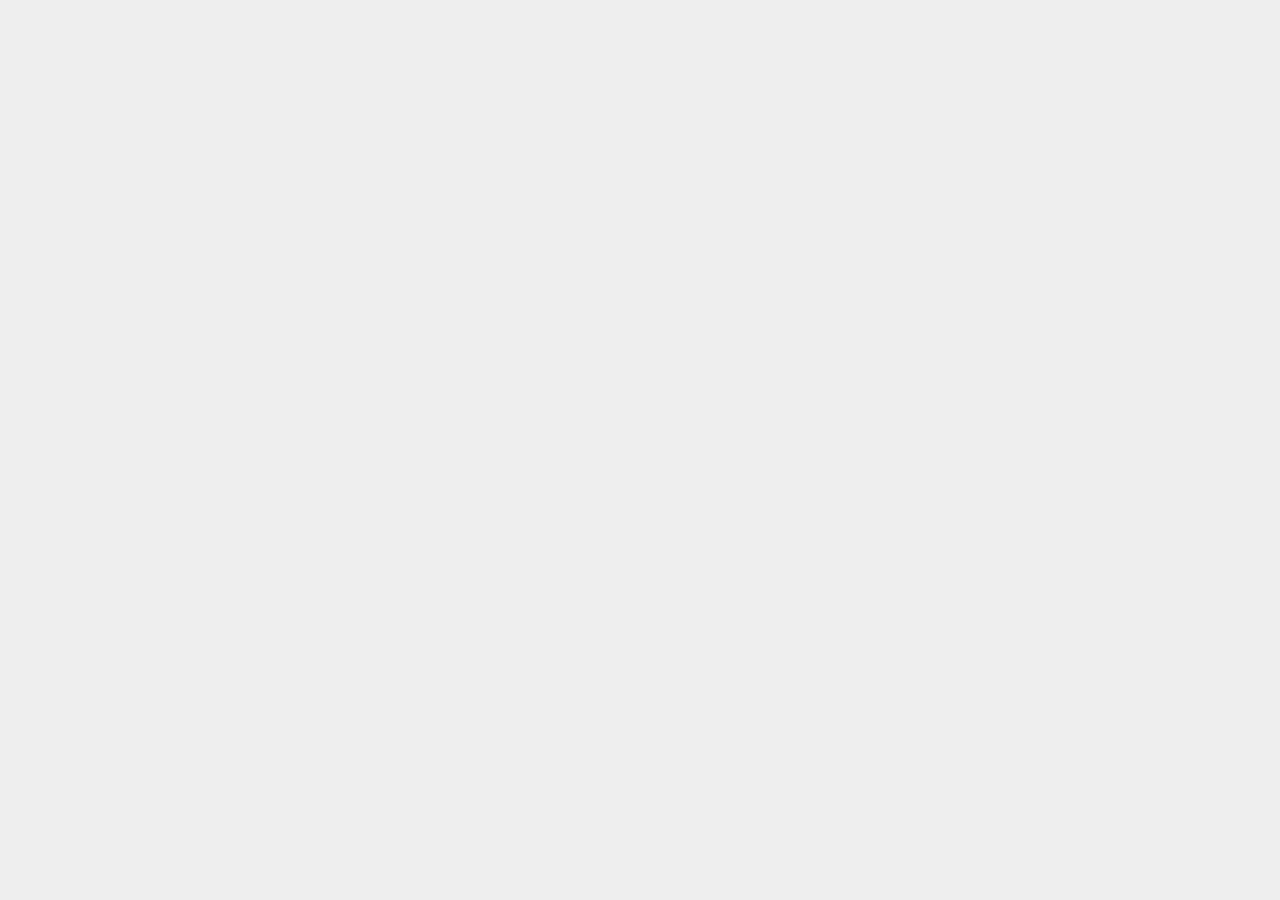
==== pages/home.html @ b1129e28 "First commit on main" ====
<!DOCTYPE html>
<html lang="en">
<head>
    <link rel="stylesheet" href="/css/home_styles.css">
    <script src="/js/main.js" defer></script>
</head>
<body>

<link href="https://fonts.googleapis.com/css?family=Red+Hat+Display:400,500,700,900&amp;display=swap" rel="stylesheet">
<audio id="scrollSound" src="/assets/audio/sound_switch.mp3"></audio>

<div class="picker-popup">
    <div class="selector">
        <div class="column">
            <div class="before"></div>
            <div class="option">
                <span class="pill red">GK - No Info / Go Away</span>
            </div>
            <div class="option">
                <span class="pill yellow">DM - Face to Name</span>
            </div>
            <div class="option">
                <span class="pill blue">GK - LOA & Bill</span>
            </div>
            <div class="option">
                <span class="pill green">DM - Pre-close</span>
            </div>
            <div class="option">
                <span class="pill grey">Business Shut Down</span>
            </div>
            <div class="after"></div>
        </div>
    </div>

</div>


</body>
</html>
---- css/home_styles.css ----
html {
    font-family: "Red Hat Display";
    --prefers-color-scheme: "light";
    --padding: 200px;
    --border-width: 20px;
    --background-color: #eee;
    --background-2-color: #fff;
    --color: #000;
    --color-2: #666;
    --border-color: #ddd;
    --blue: #2d7ff9;
    --lightblue: #18bfff;
    --teal: #20d9d2;
    --green: #20c933;
    --yellow: #fcb400;
    --orange: #ff6f2c;
    --red: #f82b60;
    --pink: #ff08c2;
    --purple: #8b46ff;
    --grey: #444;
    --safe-area-inset-top: 0px;
    --safe-area-inset-right: 0px;
    --safe-area-inset-bottom: 0px;
    --safe-area-inset-left: 0px;
    --safe-area-inset-top: constant(safe-area-inset-top);
    --safe-area-inset-right: constant(safe-area-inset-right);
    --safe-area-inset-bottom: constant(safe-area-inset-bottom);
    --safe-area-inset-left: constant(safe-area-inset-left);
    --safe-area-inset-top: env(safe-area-inset-top);
    --safe-area-inset-right: env(safe-area-inset-right);
    --safe-area-inset-bottom: env(safe-area-inset-bottom);
    --safe-area-inset-left: env(safe-area-inset-left);
    background-color: var(--background-color);
}


@media (prefers-color-scheme: dark) {
    html {
        --prefers-color-scheme: "dark";
        --background-color: #222;
        --background-2-color: #000;
        --color: #fff;
        --color-2: #9a9a9a;
        --border-color: #333;
    }
}

@-webkit-keyframes picker-from-bottom {
    0% {
        -moz-transform: translateY(100%);
        -o-transform: translateY(100%);
        -webkit-transform: translateY(100%);
        transform: translateY(100%);
    }
    100% {
        -moz-transform: translateY(0);
        -o-transform: translateY(0);
        -webkit-transform: translateY(0);
        transform: translateY(0);
    }
}
@-moz-keyframes picker-from-bottom {
    0% {
        -moz-transform: translateY(100%);
        -o-transform: translateY(100%);
        -webkit-transform: translateY(100%);
        transform: translateY(100%);
    }
    100% {
        -moz-transform: translateY(0);
        -o-transform: translateY(0);
        -webkit-transform: translateY(0);
        transform: translateY(0);
    }
}
@-o-keyframes picker-from-bottom {
    0% {
        -moz-transform: translateY(100%);
        -o-transform: translateY(100%);
        -webkit-transform: translateY(100%);
        transform: translateY(100%);
    }
    100% {
        -moz-transform: translateY(0);
        -o-transform: translateY(0);
        -webkit-transform: translateY(0);
        transform: translateY(0);
    }
}
@keyframes picker-from-bottom {
    0% {
        -moz-transform: translateY(100%);
        -o-transform: translateY(100%);
        -webkit-transform: translateY(100%);
        transform: translateY(100%);
    }
    100% {
        -moz-transform: translateY(0);
        -o-transform: translateY(0);
        -webkit-transform: translateY(0);
        transform: translateY(0);
    }
}
@-webkit-keyframes picker-to-bottom {
    0% {
        -moz-transform: translateY(0);
        -o-transform: translateY(0);
        -webkit-transform: translateY(0);
        transform: translateY(0);
    }
    100% {
        -moz-transform: translateY(100%);
        -o-transform: translateY(100%);
        -webkit-transform: translateY(100%);
        transform: translateY(100%);
    }
}
@-moz-keyframes picker-to-bottom {
    0% {
        -moz-transform: translateY(0);
        -o-transform: translateY(0);
        -webkit-transform: translateY(0);
        transform: translateY(0);
    }
    100% {
        -moz-transform: translateY(100%);
        -o-transform: translateY(100%);
        -webkit-transform: translateY(100%);
        transform: translateY(100%);
    }
}
@-o-keyframes picker-to-bottom {
    0% {
        -moz-transform: translateY(0);
        -o-transform: translateY(0);
        -webkit-transform: translateY(0);
        transform: translateY(0);
    }
    100% {
        -moz-transform: translateY(100%);
        -o-transform: translateY(100%);
        -webkit-transform: translateY(100%);
        transform: translateY(100%);
    }
}
@keyframes picker-to-bottom {
    0% {
        -moz-transform: translateY(0);
        -o-transform: translateY(0);
        -webkit-transform: translateY(0);
        transform: translateY(0);
    }
    100% {
        -moz-transform: translateY(100%);
        -o-transform: translateY(100%);
        -webkit-transform: translateY(100%);
        transform: translateY(100%);
    }
}
@-webkit-keyframes fade-in {
    0% {
        opacity: 0;
    }
    100% {
        opacity: 1;
    }
}
@-moz-keyframes fade-in {
    0% {
        opacity: 0;
    }
    100% {
        opacity: 1;
    }
}
@-o-keyframes fade-in {
    0% {
        opacity: 0;
    }
    100% {
        opacity: 1;
    }
}
@keyframes fade-in {
    0% {
        opacity: 0;
    }
    100% {
        opacity: 1;
    }
}
@-webkit-keyframes fade-out {
    0% {
        opacity: 1;
    }
    100% {
        opacity: 0;
    }
}
@-moz-keyframes fade-out {
    0% {
        opacity: 1;
    }
    100% {
        opacity: 0;
    }
}
@-o-keyframes fade-out {
    0% {
        opacity: 1;
    }
    100% {
        opacity: 0;
    }
}
@keyframes fade-out {
    0% {
        opacity: 1;
    }
    100% {
        opacity: 0;
    }
}
@keyframes fade-in-opacity {
    from {
        opacity: 0;
        background-color: rgba(0, 0, 0, 1);
    }
    to {
        opacity: 1;
        background-color: rgba(0, 0, 0, 0.5);
    }
}

@keyframes fade-out-opacity {
    from {
        opacity: 1;
        background-color: rgba(0, 0, 0, 0.5);
    }
    to {
        opacity: 0;
        background-color: rgba(0, 0, 0, 1);
    }
}

.picker-popup {
    z-index: 20;
    position: fixed;
    top: 0;
    left: 0;
    right: 0;
    /* bottom: 0; */
    height: 100vh; /* 让picker-popup全屏 */
    background-color: rgba(0, 0, 0, 0.2);
    --option-height: 400px;
    --toolbar-height: 0px;
    --popup-height: 100vh;
    background-color: rgba(0, 0, 0, 1); /* 初始全黑 */
    opacity: 0; /* 初始透明 */
    animation: fade-in-opacity 3s forwards;
}
.picker-popup .selector {
    position: absolute;
    justify-content: center; /* 水平居中 */
    align-items: center; /* 垂直居中 */
    position: absolute; /* 使用绝对定位 */
    left: 0;
    height: 100%; /* 让selector填满picker-popup */
    right: 0;
    bottom: 0;
height: calc(var(--popup-height) + var(--safe-area-inset-bottom));
    display: -webkit-box;
    display: -moz-box;
    display: -ms-flexbox;
    display: -webkit-flex;
    display: flex;
    flex-direction: column;
    padding: 0;
    background-color: var(--background-2-color);
    box-sizing: border-box;



}
.picker-popup .selector .toolbar {
    position: absolute;
    height: var(--toolbar-height);
    width: min(100vw, calc(100vh * (768 / 1024)));
    top: 0;
    left: 0;
    background-color: var(--background-color);
    box-sizing: border-box;
    display: -webkit-box;
    display: -moz-box;
    display: -ms-flexbox;
    display: -webkit-flex;
    display: flex;
    align-items: center;
    justify-content: center;
    font-size: 14px;
}
.picker-popup .selector .toolbar .left {
    position: absolute;
left: calc(var(--safe-area-inset-left) + 8px);
    color: var(--blue);
    cursor: pointer;
}
.picker-popup .selector .toolbar .center {
    font-weight: 600;
    color: var(--color);
}
.picker-popup .selector .toolbar .right {
    position: absolute;
right: calc(var(--safe-area-inset-right) + 8px);
    color: var(--blue);
    font-weight: 600;
    cursor: pointer;
}
.picker-popup .selector .toolbar .disabled {
    display: none;
}
.picker-popup .selector .peek-top, .picker-popup .selector .peek-bottom {
    position: absolute;
    left: 0;
    width: min(100vw, calc(100vh * (768 / 1024)));
height: calc( var(--popup-height) / 2 - var(--option-height) / 2 - var(--toolbar-height) / 2 );
    box-sizing: border-box;
    pointer-events: none;
    background-color: var(--background-2-color);
    opacity: 0.6;
}
.picker-popup .selector .peek-top.peek-top, .picker-popup .selector .peek-bottom.peek-top {
    top: var(--toolbar-height);
    border-bottom: var(--border-color) 1px solid;
}
.picker-popup .selector .peek-top.peek-bottom, .picker-popup .selector .peek-bottom.peek-bottom {
    bottom: var(--safe-area-inset-bottom);
    border-top: var(--border-color) 1px solid;
}
.picker-popup .selector .column {
    width: min(100vw, calc(100vh * (768 / 1024)));
 height: calc(var(--popup-height) - var(--safe-area-inset-bottom) - var(--toolbar-height));
    display: -webkit-box;
    display: -moz-box;
    display: -ms-flexbox;
    display: -webkit-flex;
    display: flex;
    flex-direction: column;
    justify-content: flex-start;
    align-items: center;
    overflow-y: scroll;
    scroll-snap-type: y mandatory;
}
.picker-popup .selector .column .before {
    flex-shrink: 0;
    content: " ";
height: calc( var(--popup-height) / 2 - var(--option-height) / 2 - var(--toolbar-height) / 2 );
}
.picker-popup .selector .column .after {
    flex-shrink: 0;
    content: " ";
height: calc( var(--popup-height) / 2 - var(--option-height) / 2 - var(--toolbar-height) / 2 );
}
.picker-popup .selector .column .option {
    scroll-snap-align: center;
    flex-shrink: 0;
    height: var(--option-height);
    font-size: 14px;
    display: -webkit-box;
    display: -moz-box;
    display: -ms-flexbox;
    display: -webkit-flex;
    display: flex;
    width: min(100vw, calc(100vh * (768 / 1024)));
    align-items: center;
    opacity: 0.5; /* 默认透明度 */
    transition: opacity 0.5s ease-in-out; /* 让透明度变化平滑 */
}
.picker-popup .selector .column .option .pill {
    background-color: var(--border-color);
    padding: 40px 200px;
    height: 320px;
    width: min(100vw, calc(100vh * (768 / 1024)));
    color: #fff;
}


.picker-popup .selector .column .option .pill.blue {
    background-color: var(--blue);
}
.picker-popup .selector .column .option .pill.lightblue {
    background-color: var(--lightblue);
}
.picker-popup .selector .column .option .pill.teal {
    background-color: var(--teal);
}
.picker-popup .selector .column .option .pill.green {
    background-color: var(--green);
}
.picker-popup .selector .column .option .pill.yellow {
    background-color: var(--yellow);
}
.picker-popup .selector .column .option .pill.orange {
    background-color: var(--orange);
}
.picker-popup .selector .column .option .pill.red {
    background-color: var(--red);
}
.picker-popup .selector .column .option .pill.pink {
    background-color: var(--pink);
}
.picker-popup .selector .column .option .pill.purple {
    background-color: var(--purple);
}
.picker-popup .selector .column .option .pill.grey {
    background-color: var(--grey);
}
.picker-popup.dismiss {
    pointer-events: none;
    animation: fade-out-opacity 3s forwards;
}
.picker-popup.dismiss .selector {

}
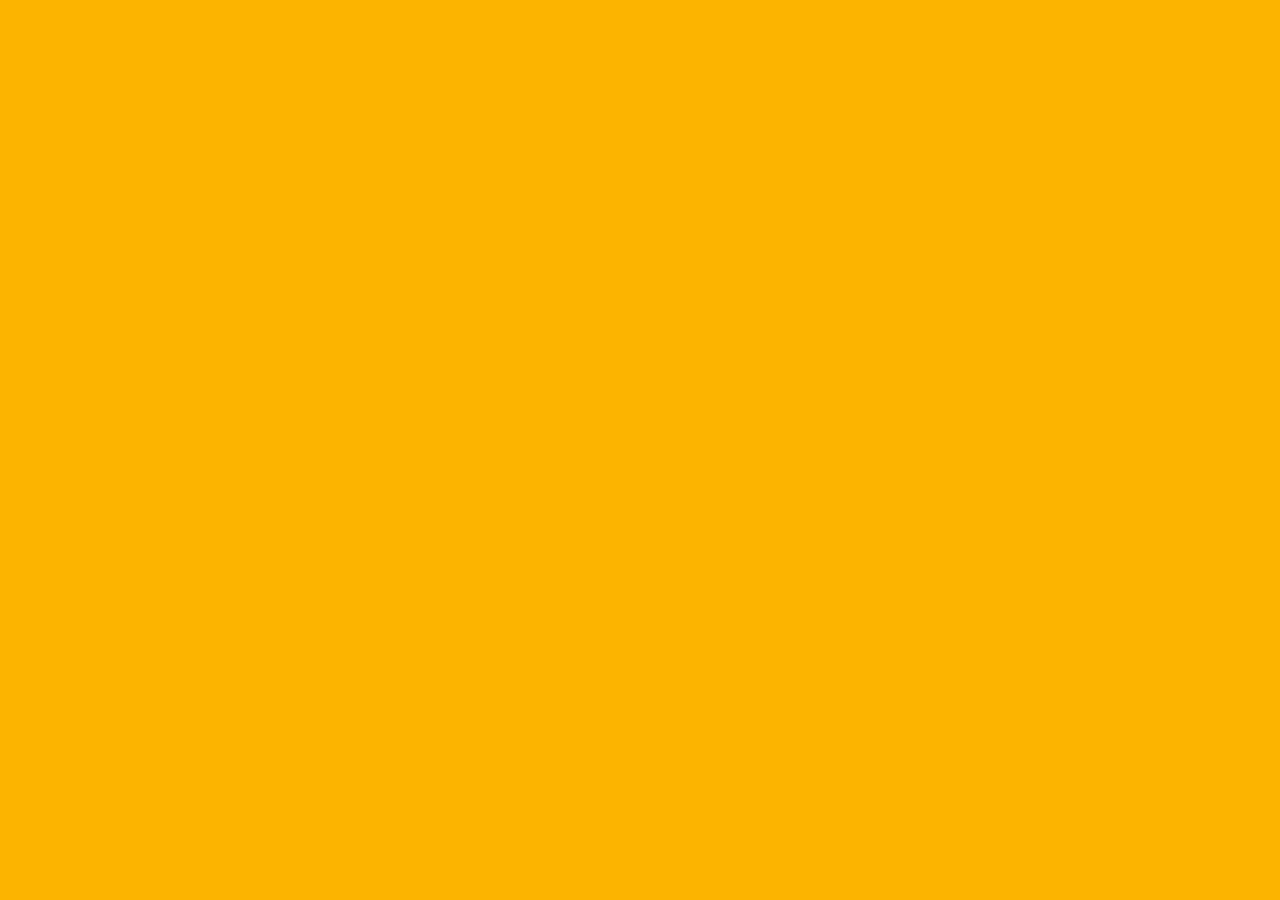
==== commit 690645b3: "你的提交信息" ====
--- a/pages/home.html
+++ b/pages/home.html
@@ -1,13 +1,19 @@
 <!DOCTYPE html>
-<html lang="en">
+<html lang="en-US">
 <head>
-    <link rel="stylesheet" href="/css/home_styles.css">
-    <script src="/js/main.js" defer></script>
+
+    <link rel="stylesheet" href="../css/home_styles.css">
+    <script src="../js/home_main.js" defer></script>
+    <link href="https://fonts.googleapis.com/css?family=Red+Hat+Display:400,500,700,900&amp;display=swap" rel="stylesheet">
+
+    <audio id="switchsound" preload="auto"
+           src="[data-uri]"></audio>
+    <audio id="homebgm" preload="auto" autoplay loop><source
+            src="[data-uri]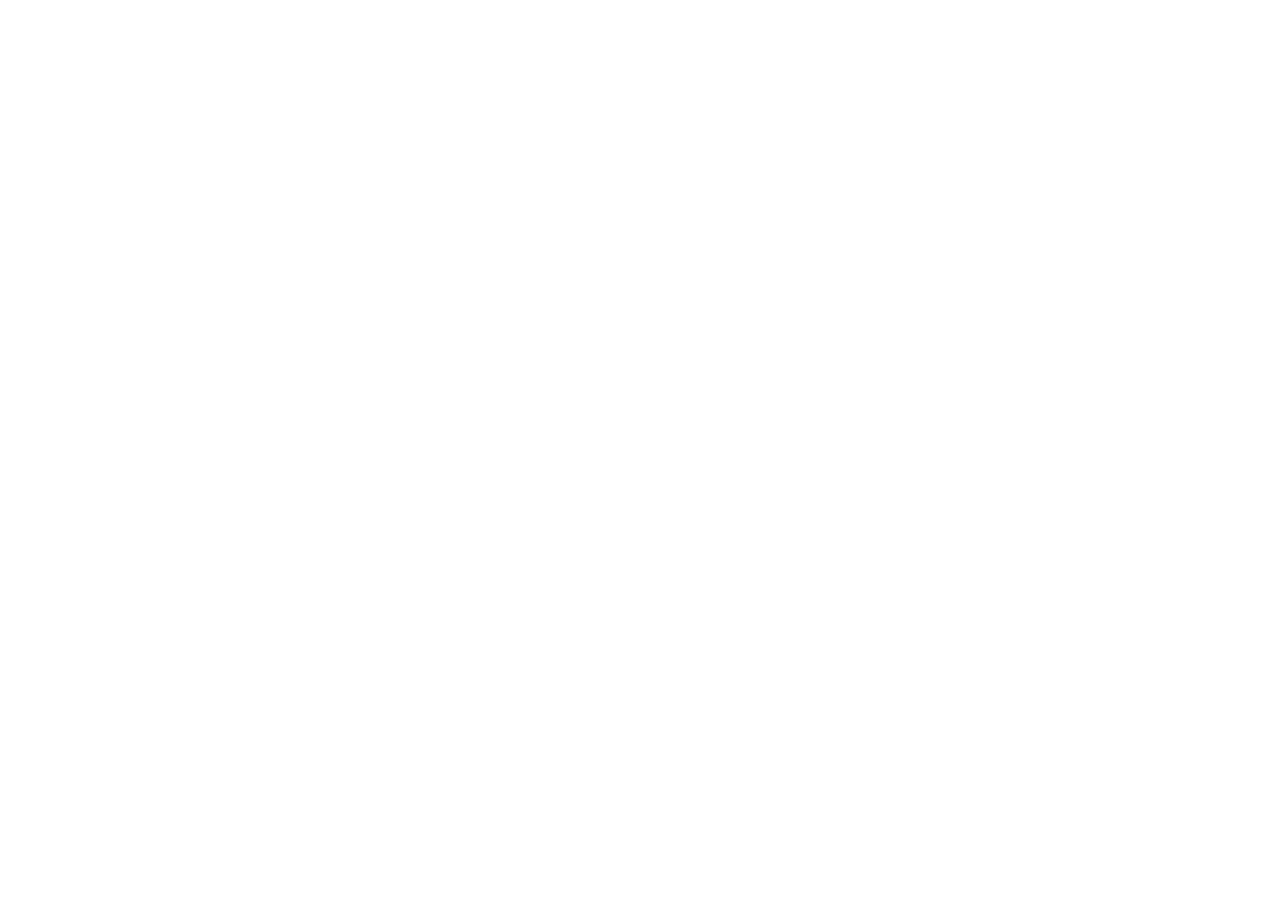
==== commit 5a33acbe: "main" ====
--- a/pages/home.html
+++ b/pages/home.html
@@ -3,6 +3,7 @@
 <head>
 
     <link rel="stylesheet" href="../css/home_styles.css">
+    <script src="../js/main.js" defer></script>
     <script src="../js/home_main.js" defer></script>
     <link href="https://fonts.googleapis.com/css?family=Red+Hat+Display:400,500,700,900&amp;display=swap" rel="stylesheet">
 
--- a/css/home_styles.css
+++ b/css/home_styles.css
@@ -1,9 +1,6 @@
 html {
-    --prefers-color-scheme: "light";
     --padding: 200px;
     --border-width: 20px;
-    --background-color: #fcb400;
-    --background-2-color: #fcb400;
     --color: #000;
     --color-2: #666;
     --border-color: #ddd;
@@ -17,18 +14,14 @@
     --pink: #ff08c2;
     --purple: #8b46ff;
     --grey: #444;
-    --safe-area-inset-top: env(safe-area-inset-top);
-    --safe-area-inset-right: env(safe-area-inset-right);
-    --safe-area-inset-bottom: env(safe-area-inset-bottom);
-    --safe-area-inset-left: env(safe-area-inset-left);
     background-color: var(--background-color);
 }
 
-
+/* dark mode */
 @media (prefers-color-scheme: dark) {
     html {
         --prefers-color-scheme: "dark";
-        --background-color: #222;
+        --background-color: #000;
         --background-2-color: #000;
         --color: #fff;
         --color-2: #9a9a9a;
@@ -36,182 +29,7 @@
     }
 }
 
-@-webkit-keyframes picker-from-bottom {
-    0% {
-        -moz-transform: translateY(100%);
-        -o-transform: translateY(100%);
-        -webkit-transform: translateY(100%);
-        transform: translateY(100%);
-    }
-    100% {
-        -moz-transform: translateY(0);
-        -o-transform: translateY(0);
-        -webkit-transform: translateY(0);
-        transform: translateY(0);
-    }
-}
-@-moz-keyframes picker-from-bottom {
-    0% {
-        -moz-transform: translateY(100%);
-        -o-transform: translateY(100%);
-        -webkit-transform: translateY(100%);
-        transform: translateY(100%);
-    }
-    100% {
-        -moz-transform: translateY(0);
-        -o-transform: translateY(0);
-        -webkit-transform: translateY(0);
-        transform: translateY(0);
-    }
-}
-@-o-keyframes picker-from-bottom {
-    0% {
-        -moz-transform: translateY(100%);
-        -o-transform: translateY(100%);
-        -webkit-transform: translateY(100%);
-        transform: translateY(100%);
-    }
-    100% {
-        -moz-transform: translateY(0);
-        -o-transform: translateY(0);
-        -webkit-transform: translateY(0);
-        transform: translateY(0);
-    }
-}
-@keyframes picker-from-bottom {
-    0% {
-        -moz-transform: translateY(100%);
-        -o-transform: translateY(100%);
-        -webkit-transform: translateY(100%);
-        transform: translateY(100%);
-    }
-    100% {
-        -moz-transform: translateY(0);
-        -o-transform: translateY(0);
-        -webkit-transform: translateY(0);
-        transform: translateY(0);
-    }
-}
-@-webkit-keyframes picker-to-bottom {
-    0% {
-        -moz-transform: translateY(0);
-        -o-transform: translateY(0);
-        -webkit-transform: translateY(0);
-        transform: translateY(0);
-    }
-    100% {
-        -moz-transform: translateY(100%);
-        -o-transform: translateY(100%);
-        -webkit-transform: translateY(100%);
-        transform: translateY(100%);
-    }
-}
-@-moz-keyframes picker-to-bottom {
-    0% {
-        -moz-transform: translateY(0);
-        -o-transform: translateY(0);
-        -webkit-transform: translateY(0);
-        transform: translateY(0);
-    }
-    100% {
-        -moz-transform: translateY(100%);
-        -o-transform: translateY(100%);
-        -webkit-transform: translateY(100%);
-        transform: translateY(100%);
-    }
-}
-@-o-keyframes picker-to-bottom {
-    0% {
-        -moz-transform: translateY(0);
-        -o-transform: translateY(0);
-        -webkit-transform: translateY(0);
-        transform: translateY(0);
-    }
-    100% {
-        -moz-transform: translateY(100%);
-        -o-transform: translateY(100%);
-        -webkit-transform: translateY(100%);
-        transform: translateY(100%);
-    }
-}
-@keyframes picker-to-bottom {
-    0% {
-        -moz-transform: translateY(0);
-        -o-transform: translateY(0);
-        -webkit-transform: translateY(0);
-        transform: translateY(0);
-    }
-    100% {
-        -moz-transform: translateY(100%);
-        -o-transform: translateY(100%);
-        -webkit-transform: translateY(100%);
-        transform: translateY(100%);
-    }
-}
-@-webkit-keyframes fade-in {
-    0% {
-        opacity: 0;
-    }
-    100% {
-        opacity: 1;
-    }
-}
-@-moz-keyframes fade-in {
-    0% {
-        opacity: 0;
-    }
-    100% {
-        opacity: 1;
-    }
-}
-@-o-keyframes fade-in {
-    0% {
-        opacity: 0;
-    }
-    100% {
-        opacity: 1;
-    }
-}
-@keyframes fade-in {
-    0% {
-        opacity: 0;
-    }
-    100% {
-        opacity: 1;
-    }
-}
-@-webkit-keyframes fade-out {
-    0% {
-        opacity: 1;
-    }
-    100% {
-        opacity: 0;
-    }
-}
-@-moz-keyframes fade-out {
-    0% {
-        opacity: 1;
-    }
-    100% {
-        opacity: 0;
-    }
-}
-@-o-keyframes fade-out {
-    0% {
-        opacity: 1;
-    }
-    100% {
-        opacity: 0;
-    }
-}
-@keyframes fade-out {
-    0% {
-        opacity: 1;
-    }
-    100% {
-        opacity: 0;
-    }
-}
+/*picker-popup opacity*/
 @keyframes fade-in-opacity {
     from {
         opacity: 0;
@@ -222,7 +40,6 @@
         background-color: rgba(0, 0, 0, 0.5);
     }
 }
-
 @keyframes fade-out-opacity {
     from {
         opacity: 1;
@@ -234,13 +51,13 @@
     }
 }
 
+/*4s black ease in*/
 .picker-popup {
     z-index: 20;
     position: fixed;
     top: 0;
     left: 0;
     right: 0;
-    /* bottom: 0; */
     height: 100vh; /* picker-popup full screen */
     background-color: rgba(0, 0, 0, 0.2);
     --option-height: 400px;
@@ -254,23 +71,12 @@
     position: absolute;
     justify-content: center;
     align-items: center;
-    position: absolute;
-    left: 0;
     height: 100%; /* selector fill the picker-popup */
+    left: 0;
     right: 0;
-    bottom: 0;
-    display: -webkit-box;
-    display: -moz-box;
-    display: -ms-flexbox;
-    display: -webkit-flex;
     display: flex;
     flex-direction: column;
-    padding: 0;
     background-color: var(--background-2-color);
-    box-sizing: border-box;
-
-
-
 }
 .picker-popup .selector .toolbar {
     position: absolute;
@@ -291,12 +97,11 @@
 }
 .picker-popup .selector .toolbar .left {
     position: absolute;
-
     color: var(--blue);
     cursor: pointer;
 }
 .picker-popup .selector .toolbar .center {
-    font-weight: 600;
+    font-weight: 200;
     color: var(--color);
 }
 .picker-popup .selector .toolbar .right {
@@ -313,7 +118,6 @@
     position: absolute;
     left: 0;
     width: min(100vw, calc(100vh * (768 / 1024)));
-
     box-sizing: border-box;
     pointer-events: none;
     background-color: var(--background-2-color);
@@ -329,7 +133,6 @@
 }
 .picker-popup .selector .column {
     width: min(100vw, calc(100vh * (768 / 1024)));
-
     display: -webkit-box;
     display: -moz-box;
     display: -ms-flexbox;
@@ -351,10 +154,10 @@
     content: " ";
 height: calc( var(--popup-height) / 2 - var(--option-height) / 2 - var(--toolbar-height) / 2 );
 }
-.picker-popup .selector .column .option {
+.option {
     scroll-snap-align: center;
     flex-shrink: 0;
-    height: var(--option-height);
+    height: 40rem;
     font-size: 14px;
     display: -webkit-box;
     display: -moz-box;
@@ -366,15 +169,12 @@
     opacity: 0.5; /* Default transparency */
     transition: opacity 0.5s ease-in-out; /* Make transparency changes smooth */
 }
-.picker-popup .selector .column .option .pill {
+.pill {
     background-color: var(--border-color);
-    padding: 40px 200px;
-    height: 320px;
+    height: 40rem;
     width: min(100vw, calc(100vh * (768 / 1024)));
     color: #fff;
 }
-
-
 .picker-popup .selector .column .option .pill.blue {
     background-color: var(--blue);
 }
